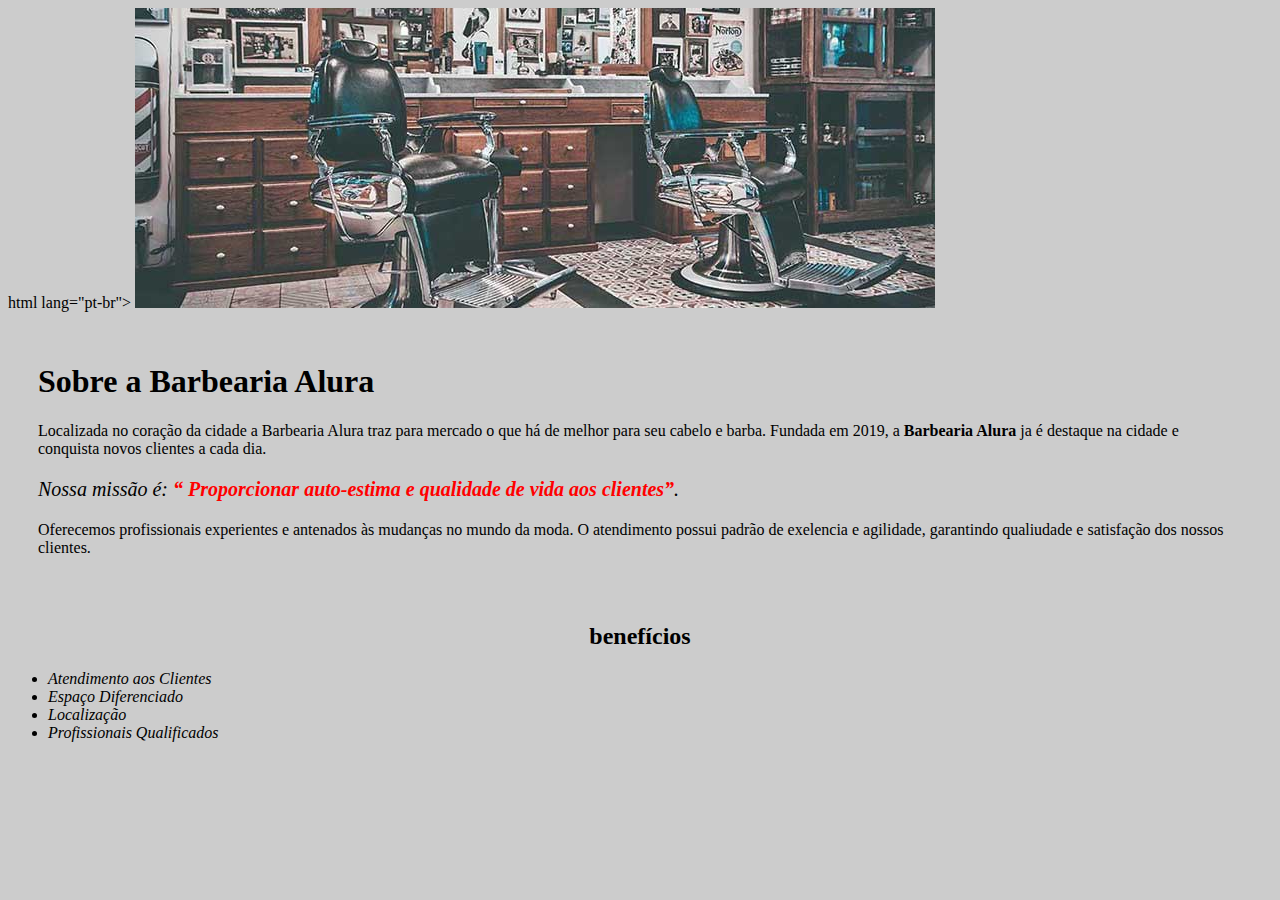
==== index.html @ 8da0f1cf "imagem beneficios" ====
<!DOCTYPE html>
<html lang="en">
<head>
    <meta charset="UTF-8">
    <meta name="viewport" content="width=device-width, initial-scale=1.0">
    <title>Document</title>
    <link rel="stylesheet" href="style.css">
</head>
<body>
    html lang="pt-br">
    <head>
            <meta charset="UTF-8">
            <title> SAMUEL GAY </title>
            <link rel="stylesheet" href="style.css">

    </head>
    <body>
           <img id=”banner”  src=img/banner.jpg>
           <div class="principal">

               <h1>  Sobre a Barbearia Alura</h1>
               
               <p>Localizada no coração da cidade a Barbearia Alura traz para mercado o que há de 
                   melhor para seu cabelo e barba. Fundada em 2019, a <strong> Barbearia Alura </strong>ja é destaque na cidade e conquista novos clientes a cada dia.</p>
                   
                   <p id="missao"><em> Nossa missão é:<strong> “ Proporcionar auto-estima e qualidade de vida aos clientes”</strong>.</em><p>
                       
                       <p> Oferecemos profissionais experientes e antenados às mudanças no mundo da moda. O atendimento possui padrão de exelencia e agilidade, garantindo qualiudade e satisfação dos nossos clientes.</p>
                  
                    
                </div>
                <div class="beneficios">
                    <h2>benefícios</h2>
                    <ul>
                    <li class="itens">Atendimento aos Clientes</li> 
                    <li class="itens">Espaço Diferenciado</li>
                    <li class="itens">Localização</li>  
                    <li class="itens">Profissionais Qualificados</li>                   
                    </ul 

                    <img scr="img/beneficios.jpg" alt="" class="imagembeneficios">
                </div>
            </body>
        </html>
---- style.css ----
body {
    background:   #cccccc;
}

.principal{
    background: #cccccc;
    padding: 30px;
}

#banner {
    width: 100%
}

h1{

    text-aling: center;
}

#missao{
    font-size:20px;
}

em strong{
    color:  #FF0000;
}

.itens{
    font-style: italic;
}

.benefícios{
    background: #ffffff;
    padding: 20 px;
}
h2{
    text-align: center;
}
.imagembeneficios{
    width: 50%;
}
---- style.css ----
body {
    background:   #cccccc;
}

.principal{
    background: #cccccc;
    padding: 30px;
}

#banner {
    width: 100%
}

h1{

    text-aling: center;
}

#missao{
    font-size:20px;
}

em strong{
    color:  #FF0000;
}

.itens{
    font-style: italic;
}

.benefícios{
    background: #ffffff;
    padding: 20 px;
}
h2{
    text-align: center;
}
.imagembeneficios{
    width: 50%;
}
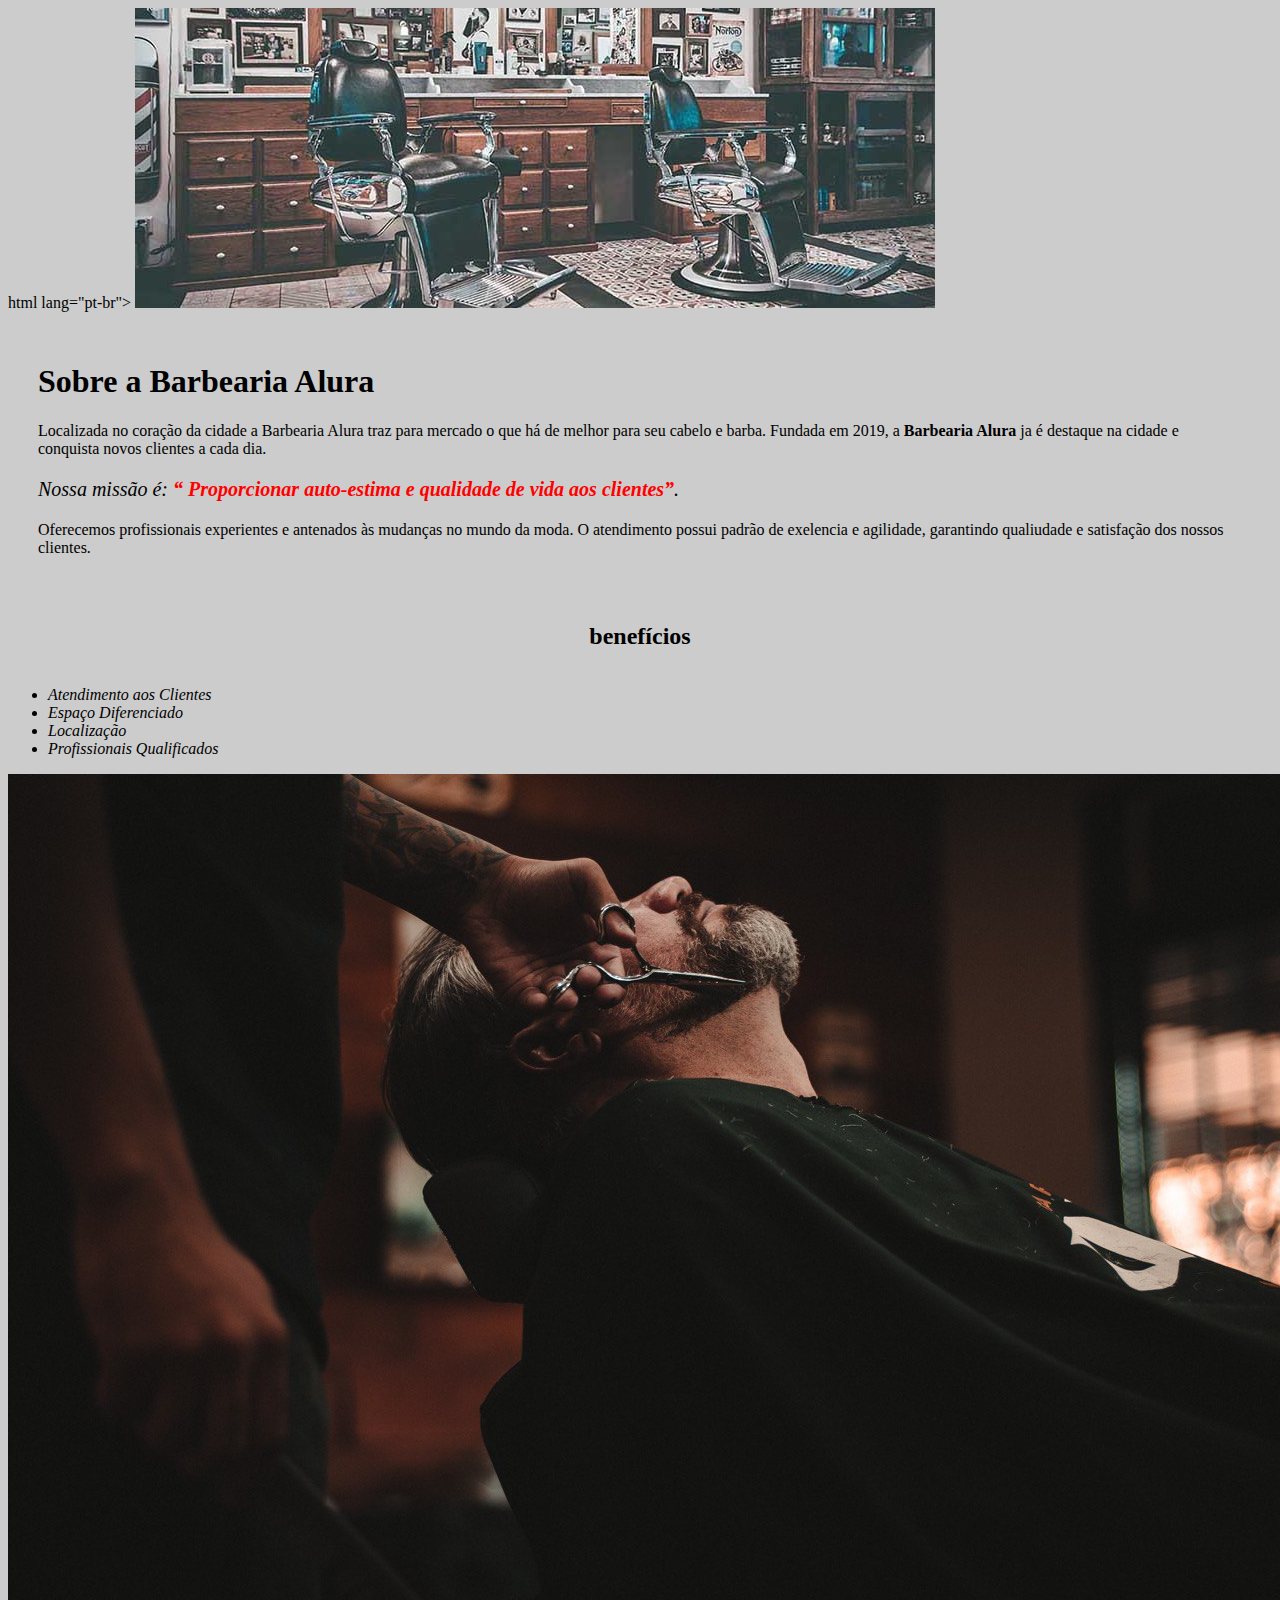
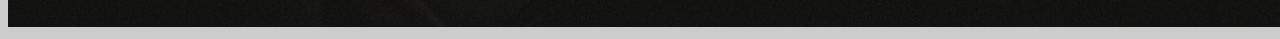
==== commit e11cb43c: "imagem beneficios" ====
--- a/index.html
+++ b/index.html
@@ -37,8 +37,10 @@
                     <li class="itens">Localização</li>  
                     <li class="itens">Profissionais Qualificados</li>                   
                     </ul 
-
-                    <img scr="img/beneficios.jpg" alt="" class="imagembeneficios">
+        
+                    <img src="img/beneficios.jpg" alt="class"imagembeneficios">
                 </div>
             </body>
-        </html>+        </html>
+
+        <img src="img/beneficios.jpg" alt="class="imagembeneficios">--- a/style.css
+++ b/style.css
@@ -35,6 +35,13 @@
 h2{
     text-align: center;
 }
+
+ul{
+    display: inline-block;
+    vertical-align: top;
+    width: 20%;
+    margin-right: 15%;
+}
 .imagembeneficios{
     width: 50%;
 }--- a/style.css
+++ b/style.css
@@ -35,6 +35,13 @@
 h2{
     text-align: center;
 }
+
+ul{
+    display: inline-block;
+    vertical-align: top;
+    width: 20%;
+    margin-right: 15%;
+}
 .imagembeneficios{
     width: 50%;
 }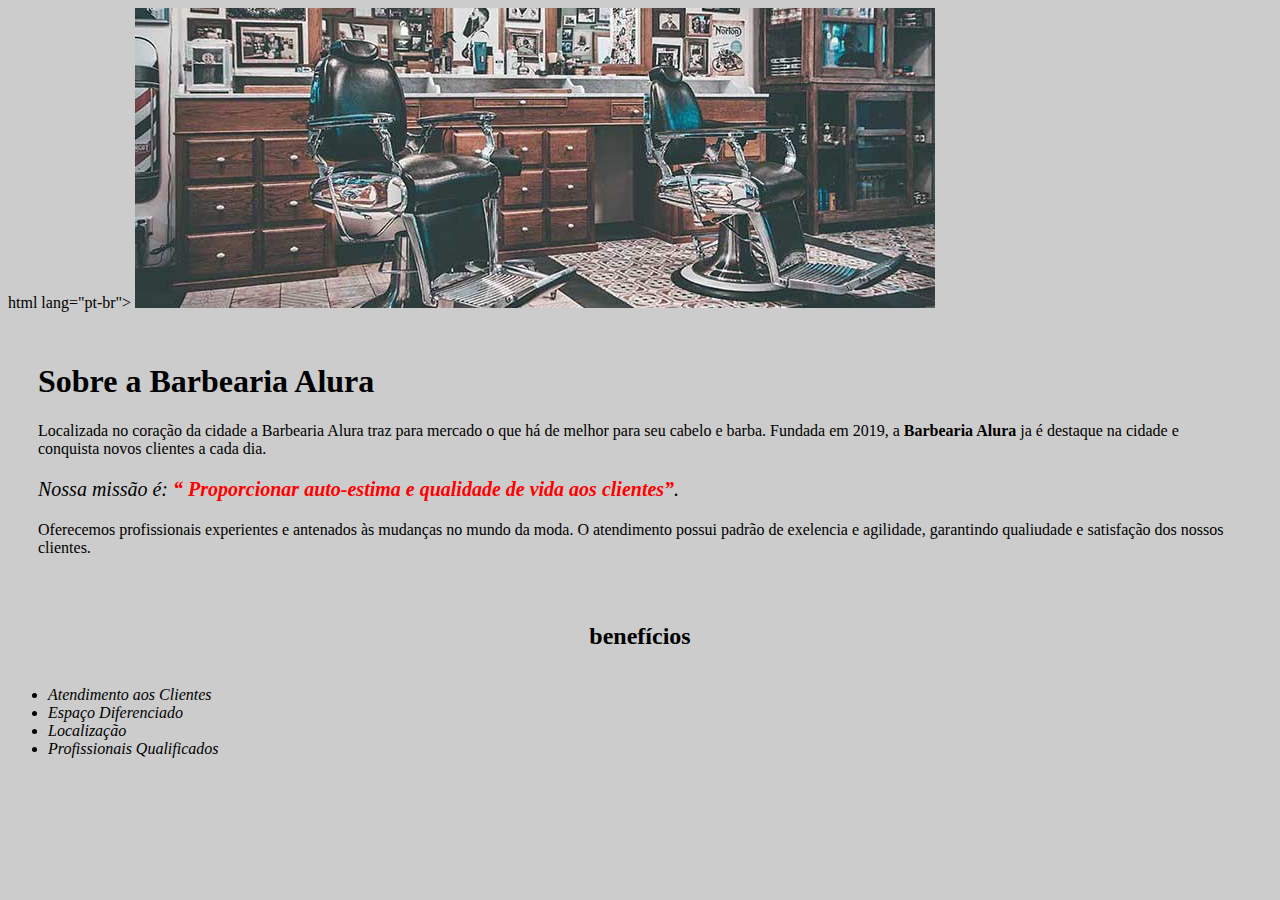
==== commit e4be0a1e: "imagem beneficio" ====
--- a/index.html
+++ b/index.html
@@ -43,4 +43,4 @@
             </body>
         </html>
 
-        <img src="img/beneficios.jpg" alt="class="imagembeneficios">+    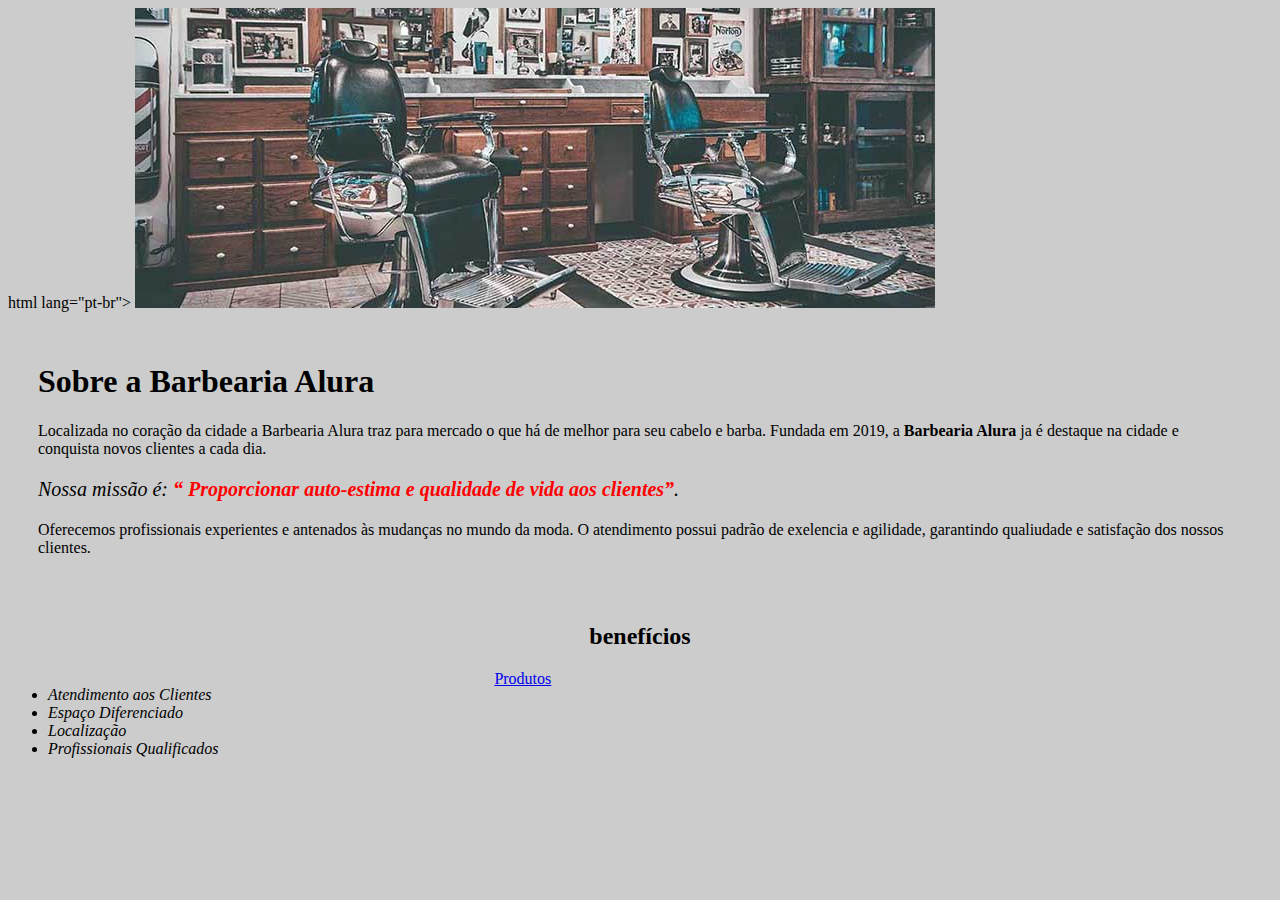
==== commit 19497b0c: "PRODUTOS" ====
--- a/index.html
+++ b/index.html
@@ -38,8 +38,9 @@
                     <li class="itens">Profissionais Qualificados</li>                   
                     </ul 
         
-                    <img src="img/beneficios.jpg" alt="class"imagembeneficios">
-                </div>
+                    <img src="img/beneficios.jpg" class="imagembeneficios">
+                   <a href="produtos.html">Produtos</a>
+                </div
             </body>
         </html>
 
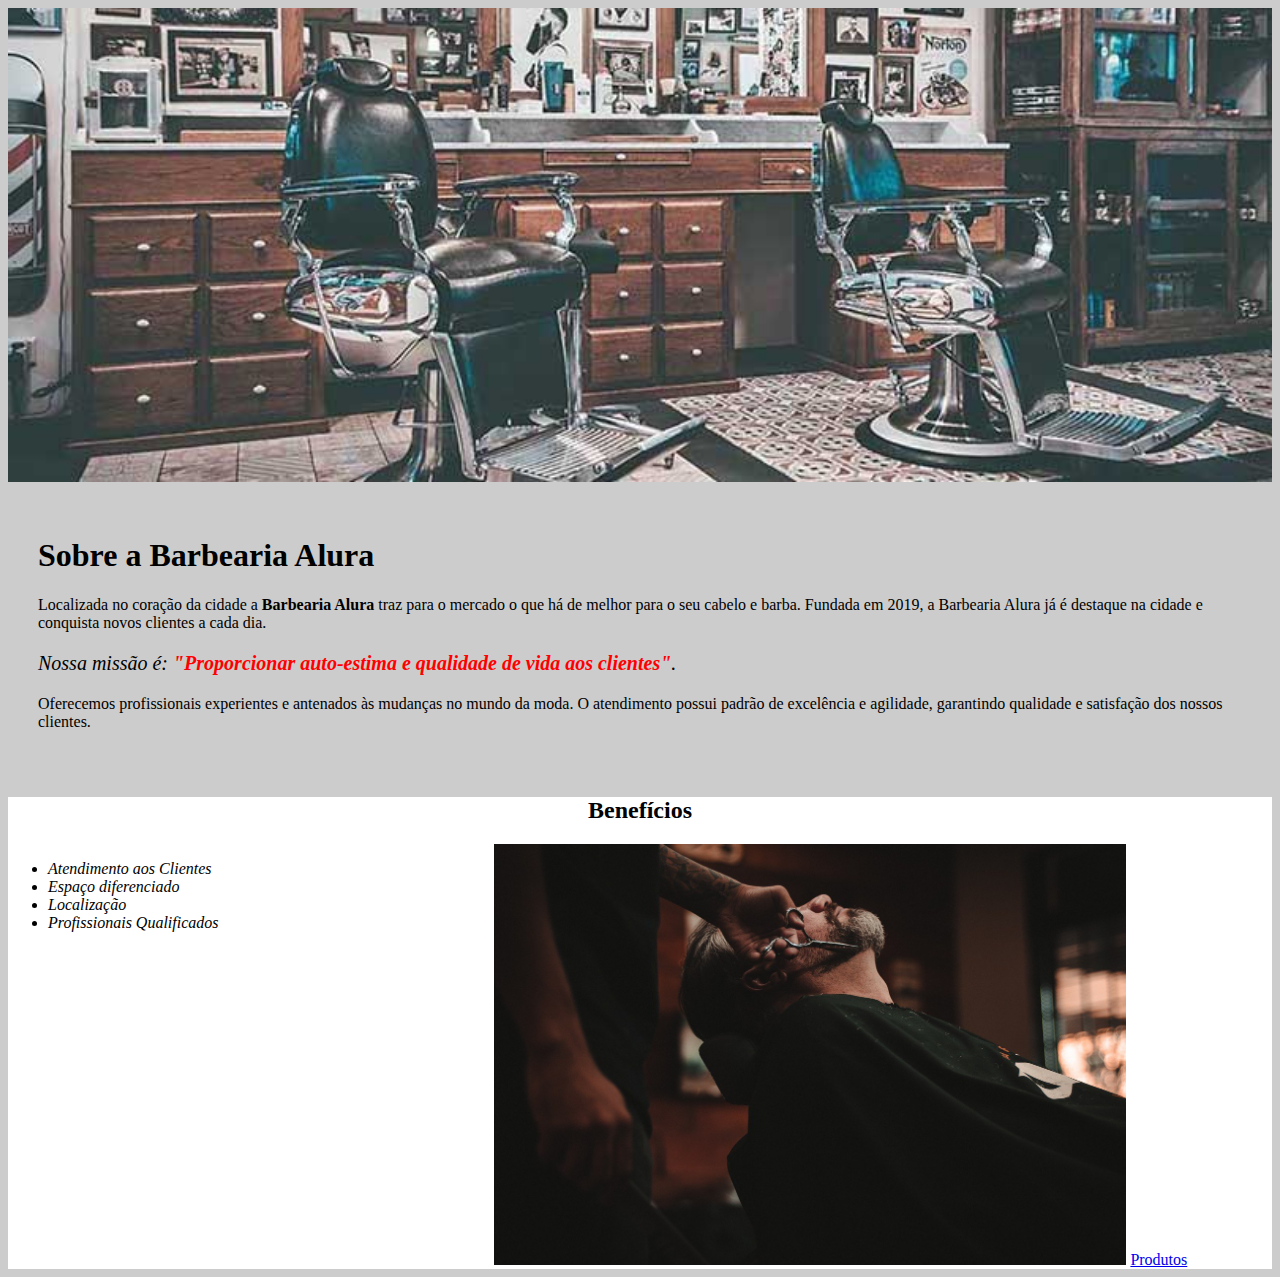
==== commit f2f3a975: "teste" ====
--- a/index.html
+++ b/index.html
@@ -1,47 +1,39 @@
-<!DOCTYPE html>
-<html lang="en">
-<head>
-    <meta charset="UTF-8">
-    <meta name="viewport" content="width=device-width, initial-scale=1.0">
-    <title>Document</title>
-    <link rel="stylesheet" href="style.css">
-</head>
-<body>
-    html lang="pt-br">
-    <head>
+         <!DOCTYPE html>
+        <html lang="en">
+        <head>
             <meta charset="UTF-8">
-            <title> SAMUEL GAY </title>
+            <meta name="viewport" content="width=device-width, initial-scale=1.0">
+            <title>Barbearia Alura</title>
             <link rel="stylesheet" href="style.css">
-
-    </head>
-    <body>
-           <img id=”banner”  src=img/banner.jpg>
-           <div class="principal">
-
-               <h1>  Sobre a Barbearia Alura</h1>
-               
-               <p>Localizada no coração da cidade a Barbearia Alura traz para mercado o que há de 
-                   melhor para seu cabelo e barba. Fundada em 2019, a <strong> Barbearia Alura </strong>ja é destaque na cidade e conquista novos clientes a cada dia.</p>
-                   
-                   <p id="missao"><em> Nossa missão é:<strong> “ Proporcionar auto-estima e qualidade de vida aos clientes”</strong>.</em><p>
-                       
-                       <p> Oferecemos profissionais experientes e antenados às mudanças no mundo da moda. O atendimento possui padrão de exelencia e agilidade, garantindo qualiudade e satisfação dos nossos clientes.</p>
-                  
+        </head>
+        <body>
+            <img src="img/banner.jpg" alt="" id="banner">
+           
+            <div class="principal">
+                
+                <h1>Sobre a Barbearia Alura</h1>
+                
+                <p>Localizada no coração da cidade a <strong>Barbearia Alura</strong> traz para o mercado o que há de melhor para o seu cabelo e barba. 
+                    Fundada em 2019, a Barbearia Alura já é destaque na cidade e conquista novos clientes a cada dia.</p>
                     
+                    <p id="missao"><em>Nossa missão é: <strong>"Proporcionar auto-estima e qualidade de vida aos clientes"</strong>.</em></p>
+                    
+                    <p>Oferecemos profissionais experientes e antenados às mudanças no mundo da moda. 
+                        O atendimento possui padrão de excelência e agilidade, garantindo qualidade e satisfação dos nossos clientes.</p>
+                        
                 </div>
                 <div class="beneficios">
-                    <h2>benefícios</h2>
+                    <h2>Benefícios</h2>
                     <ul>
-                    <li class="itens">Atendimento aos Clientes</li> 
-                    <li class="itens">Espaço Diferenciado</li>
-                    <li class="itens">Localização</li>  
-                    <li class="itens">Profissionais Qualificados</li>                   
-                    </ul 
+                        <li class="itens">Atendimento aos Clientes</li>
+                        <li class="itens">Espaço diferenciado</li>
+                        <li class="itens">Localização</li>
+                        <li class="itens">Profissionais Qualificados</li>
+                    </ul>
         
-                    <img src="img/beneficios.jpg" class="imagembeneficios">
-                   <a href="produtos.html">Produtos</a>
-                </div
+                    <img src="img/beneficios.jpg" alt="" class="imagembeneficios">
+                    <a href="produtos.html">Produtos</a>
+                </div>
             </body>
         </html>
-
     --- a/style.css
+++ b/style.css
@@ -28,7 +28,7 @@
     font-style: italic;
 }
 
-.benefícios{
+.beneficios{
     background: #ffffff;
     padding: 20 px;
 }
